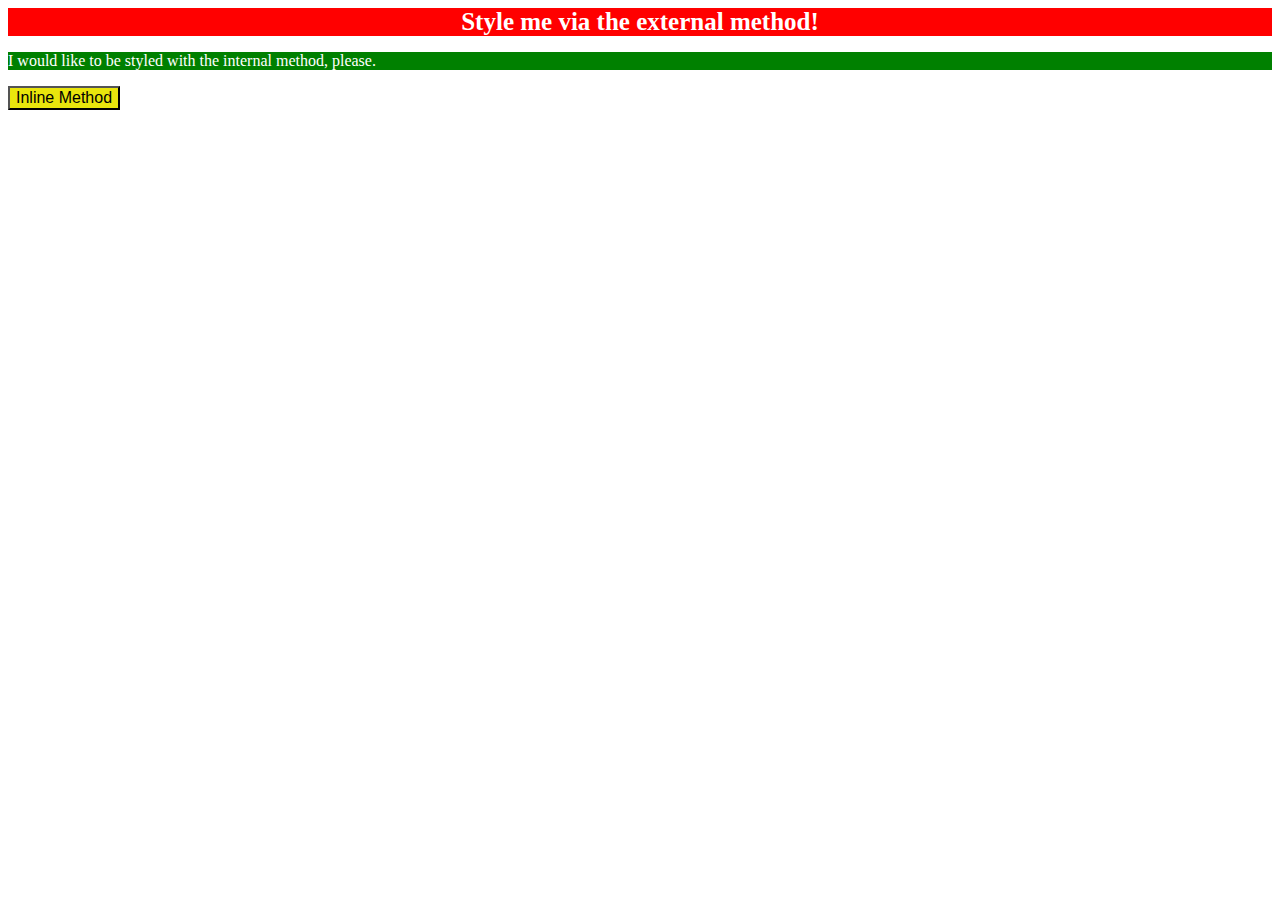
==== foundations/01-css-methods/index.html @ f863ea13 "Løst første opgave" ====
<!DOCTYPE html>
<html lang="en">
  <head>
    <meta charset="UTF-8" />
    <meta http-equiv="X-UA-Compatible" content="IE=edge" />
    <meta name="viewport" content="width=device-width, initial-scale=1.0" />
    <title>Methods for Adding CSS</title>
    <link rel="stylesheet" href="styles.css" />
    <style>
      p {
        background-color: green;
        color: white;
        text-align: left;
      }
    </style>
  </head>
  <body>
    <div>Style me via the external method!</div>
    <p>I would like to be styled with the internal method, please.</p>
    <button style="background-color: rgb(233, 229, 13); font-size: medium;">Inline Method</button>
  </body>
</html>
---- foundations/01-css-methods/styles.css ----
div {
    background-color: red;
    font-size: 25px;
    text-align: center;
    color: white;
    font-weight: bold;
}
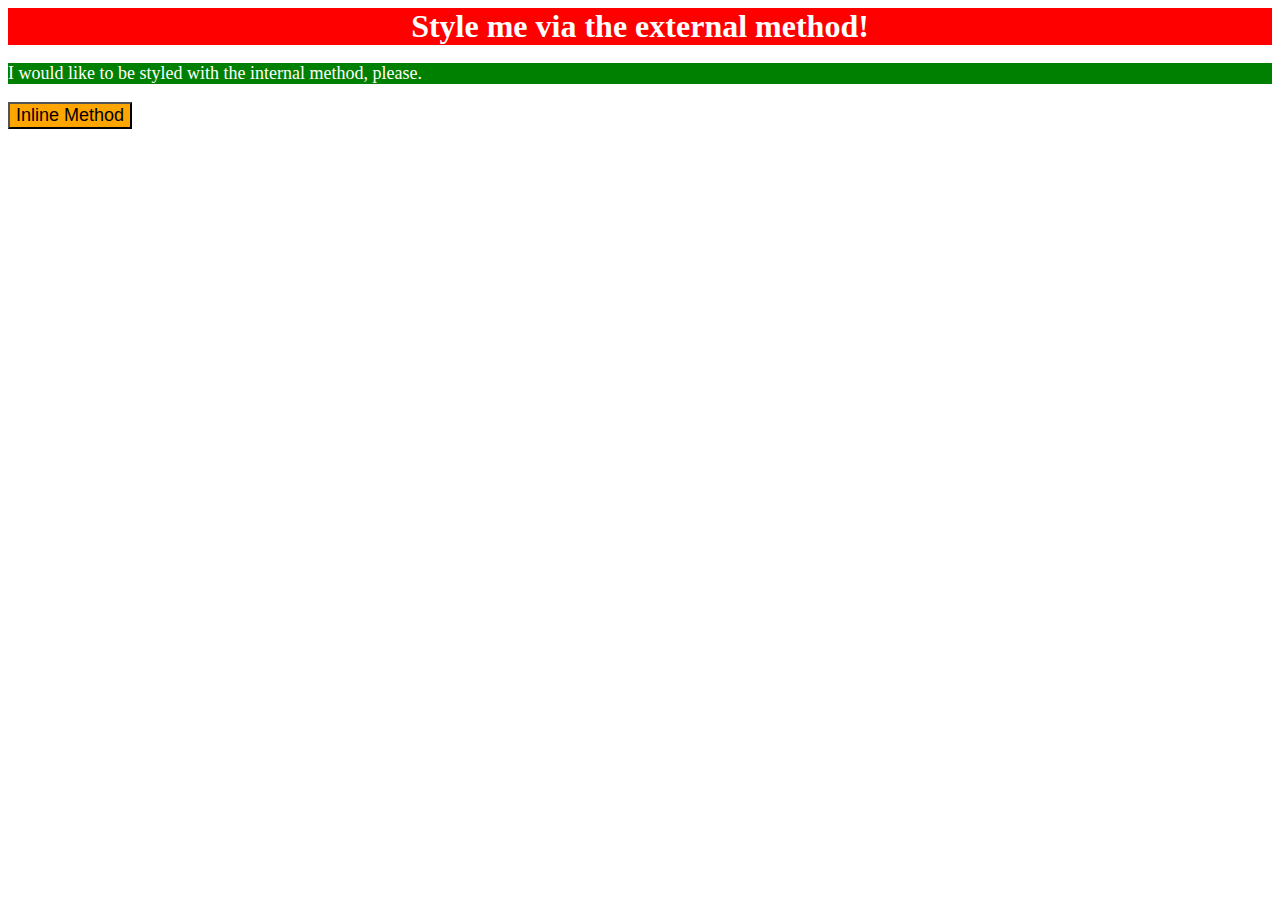
==== commit 26e90a3a: "Rettet ud fra løsningen, således den fik rigitige font-size" ====
--- a/foundations/01-css-methods/index.html
+++ b/foundations/01-css-methods/index.html
@@ -11,12 +11,13 @@
         background-color: green;
         color: white;
         text-align: left;
+        font-size: 18px;
       }
     </style>
   </head>
   <body>
     <div>Style me via the external method!</div>
     <p>I would like to be styled with the internal method, please.</p>
-    <button style="background-color: rgb(233, 229, 13); font-size: medium;">Inline Method</button>
+    <button style="background-color: orange; font-size: 18px;">Inline Method</button>
   </body>
 </html>
--- a/foundations/01-css-methods/styles.css
+++ b/foundations/01-css-methods/styles.css
@@ -1,6 +1,6 @@
 div {
     background-color: red;
-    font-size: 25px;
+    font-size: 32px;
     text-align: center;
     color: white;
     font-weight: bold;
